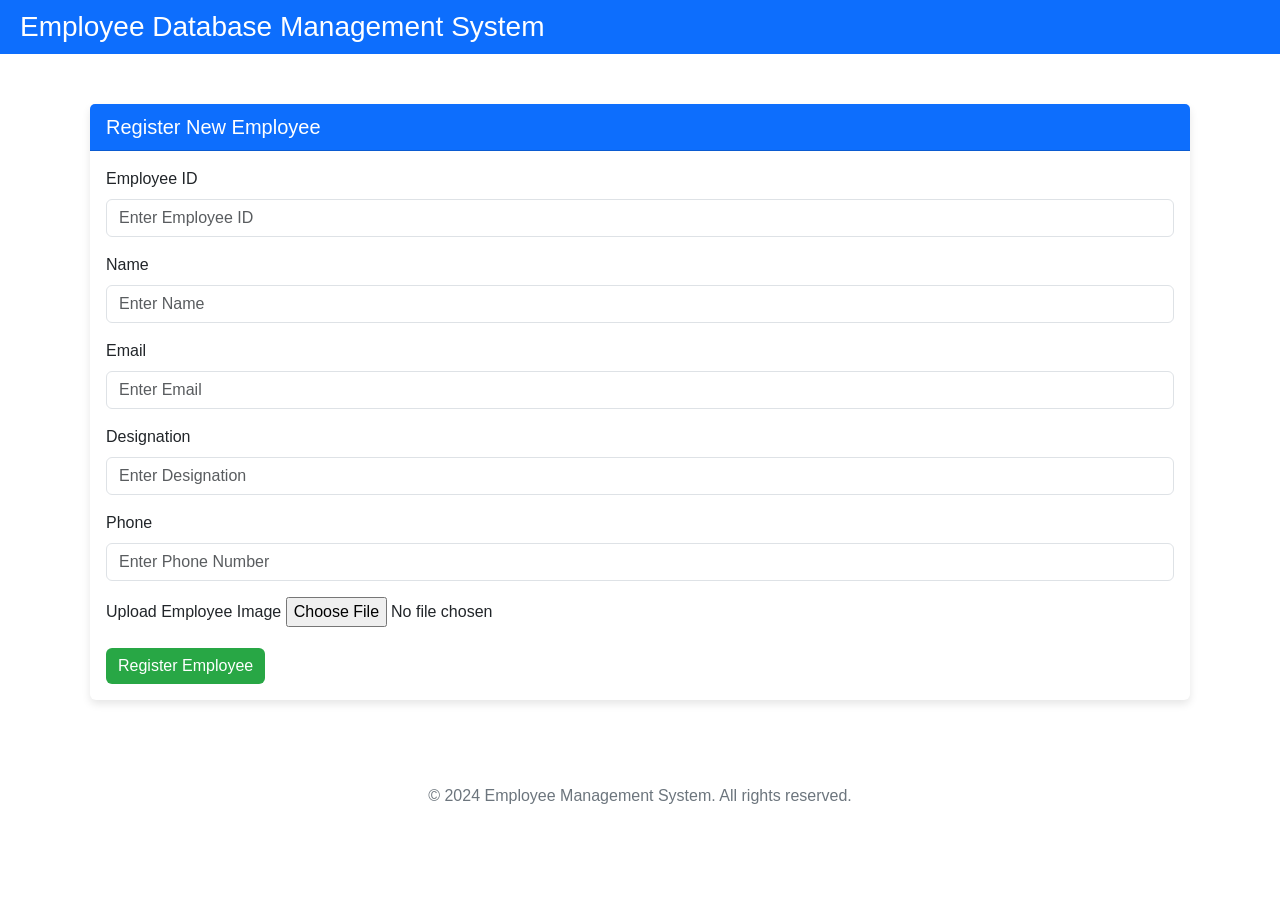
==== employee_db/src/main/resources/static/index.html @ daef8ae4 "new project" ====
<!DOCTYPE html>
<html lang="en">
<head>
    <meta charset="UTF-8">
    <meta name="viewport" content="width=device-width, initial-scale=1.0">
    <title>Employee Registration</title>
    <!-- Bootstrap CSS -->
    <link rel="stylesheet" href="https://cdn.jsdelivr.net/npm/bootstrap@5.3.0/dist/css/bootstrap.min.css">
    <style>
        body {
            background-image: url('https://www.example.com/path-to-your-background-image.jpg');
            background-size: cover;
            background-position: center;
            font-family: 'Segoe UI', Tahoma, Geneva, Verdana, sans-serif;
            color: #333;
            padding: 0;
            margin: 0;
        }
        .navbar {
            background-color: #0d6efd;
            padding: 10px 20px;
        }
        .navbar h1 {
            color: #fff;
            font-size: 28px;
            margin: 0;
        }
        .container {
            margin-top: 30px;
            background-color: rgba(255, 255, 255, 0.8);
            border-radius: 10px;
            padding: 20px;
        }
        .card {
            box-shadow: 0 4px 8px rgba(0, 0, 0, 0.1);
            border: none;
        }
        .card-header {
            background-color: #0d6efd;
            color: white;
            font-size: 20px;
        }
        .btn-primary {
            background-color: #28a745;
            border: none;
        }
        .btn-primary:hover {
            background-color: #218838;
        }
        .btn-danger {
            background-color: #dc3545;
        }
        .form-control, .form-label {
            font-size: 1rem;
        }
        .form-control-file {
            font-size: 1rem;
        }
        .footer {
            margin-top: 30px;
            text-align: center;
            color: #6c757d;
            padding: 10px 0;
        }
    </style>
</head>
<body>

    <div class="navbar">
        <h1>Employee Database Management System</h1>
    </div>

    <div class="container">
        <div class="card mb-4">
            <div class="card-header">Register New Employee</div>
            <div class="card-body">
                <form id="employeeForm">
                    <div class="mb-3">
                        <label for="employeeId" class="form-label">Employee ID</label>
                        <input type="text" id="employeeId" class="form-control" required placeholder="Enter Employee ID">
                    </div>
                    <div class="mb-3">
                        <label for="name" class="form-label">Name</label>
                        <input type="text" id="name" class="form-control" required placeholder="Enter Name">
                    </div>
                    <div class="mb-3">
                        <label for="email" class="form-label">Email</label>
                        <input type="email" id="email" class="form-control" required placeholder="Enter Email">
                    </div>
                    <div class="mb-3">
                        <label for="designation" class="form-label">Designation</label>
                        <input type="text" id="designation" class="form-control" required placeholder="Enter Designation">
                    </div>
                    <div class="mb-3">
                        <label for="phone" class="form-label">Phone</label>
                        <input type="text" id="phone" class="form-control" required placeholder="Enter Phone Number">
                    </div>
                    <div class="mb-3">
                        <label for="employeeImage" class="form-label">Upload Employee Image</label>
                        <input type="file" id="employeeImage" class="form-control-file" required>
                    </div>
                    <button type="submit" class="btn btn-primary">Register Employee</button>
                </form>
            </div>
        </div>
    </div>

    <footer class="footer">
        <p>&copy; 2024 Employee Management System. All rights reserved.</p>
    </footer>

    <!-- Bootstrap JS and Popper.js -->
    <script src="https://cdn.jsdelivr.net/npm/@popperjs/core@2.11.6/dist/umd/popper.min.js"></script>
    <script src="https://cdn.jsdelivr.net/npm/bootstrap@5.3.0/dist/js/bootstrap.min.js"></script>
    <script>
        document.getElementById('employeeForm').addEventListener('submit', function (e) {
            e.preventDefault();

            // Get form values
            const employeeId = document.getElementById('employeeId').value;
            const name = document.getElementById('name').value;
            const email = document.getElementById('email').value;
            const designation = document.getElementById('designation').value;
            const phone = document.getElementById('phone').value;
            const employeeImage = document.getElementById('employeeImage').files[0];

            // Validate form fields
            if (!employeeId || !name || !email || !designation || !phone || !employeeImage) {
                alert('Please fill in all fields and upload an image.');
                return;
            }

            // Simulate form submission to success page
            setTimeout(() => {
                alert('Employee registered successfully!');
                window.location.href = 'success.html'; // Redirect to success page after registration
            }, 500);
        });
    </script>
</body>
</html>
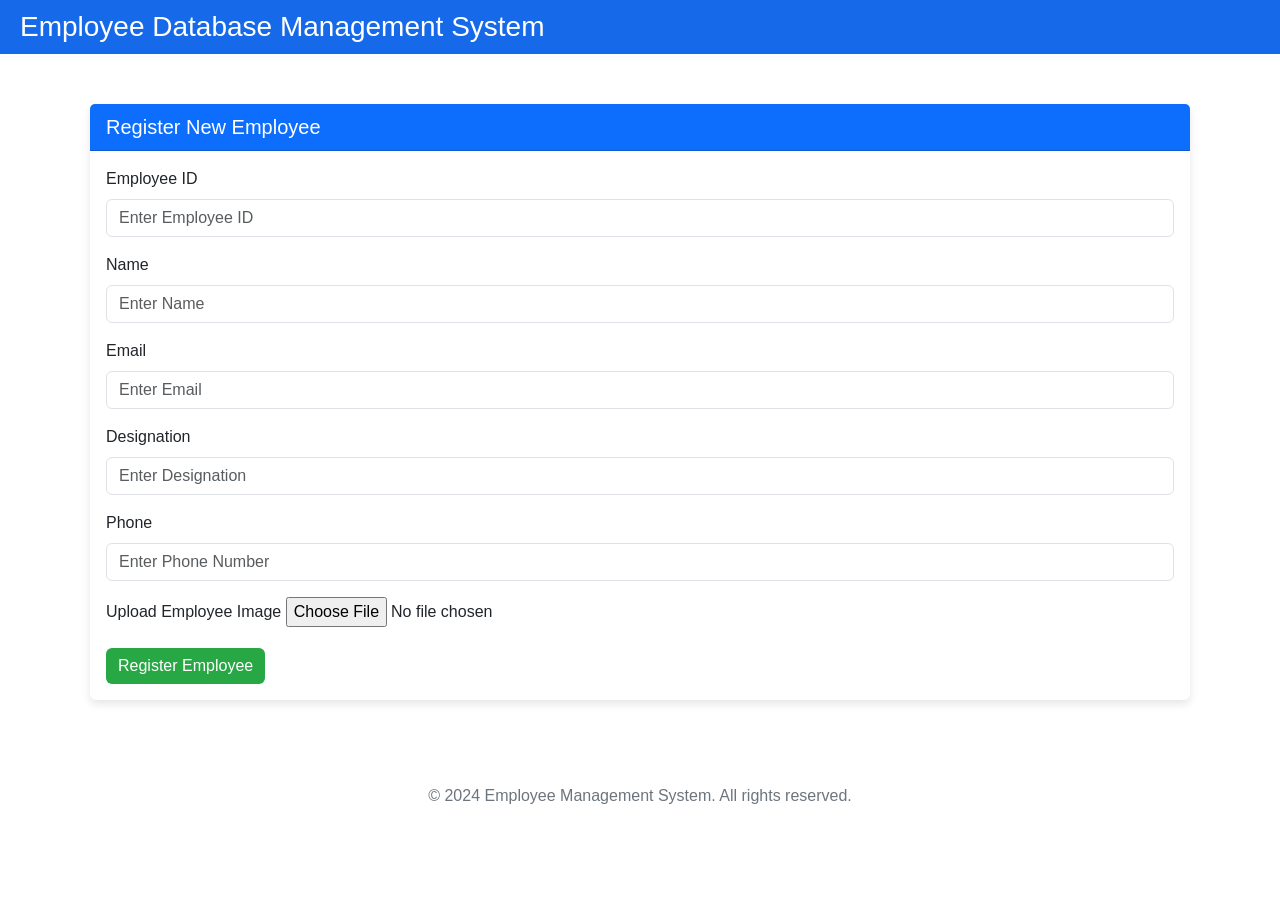
==== commit d947cf22: "Update index.html" ====
--- a/employee_db/src/main/resources/static/index.html
+++ b/employee_db/src/main/resources/static/index.html
@@ -17,7 +17,7 @@
             margin: 0;
         }
         .navbar {
-            background-color: #0d6efd;
+            background-color: #166ae9;
             padding: 10px 20px;
         }
         .navbar h1 {
